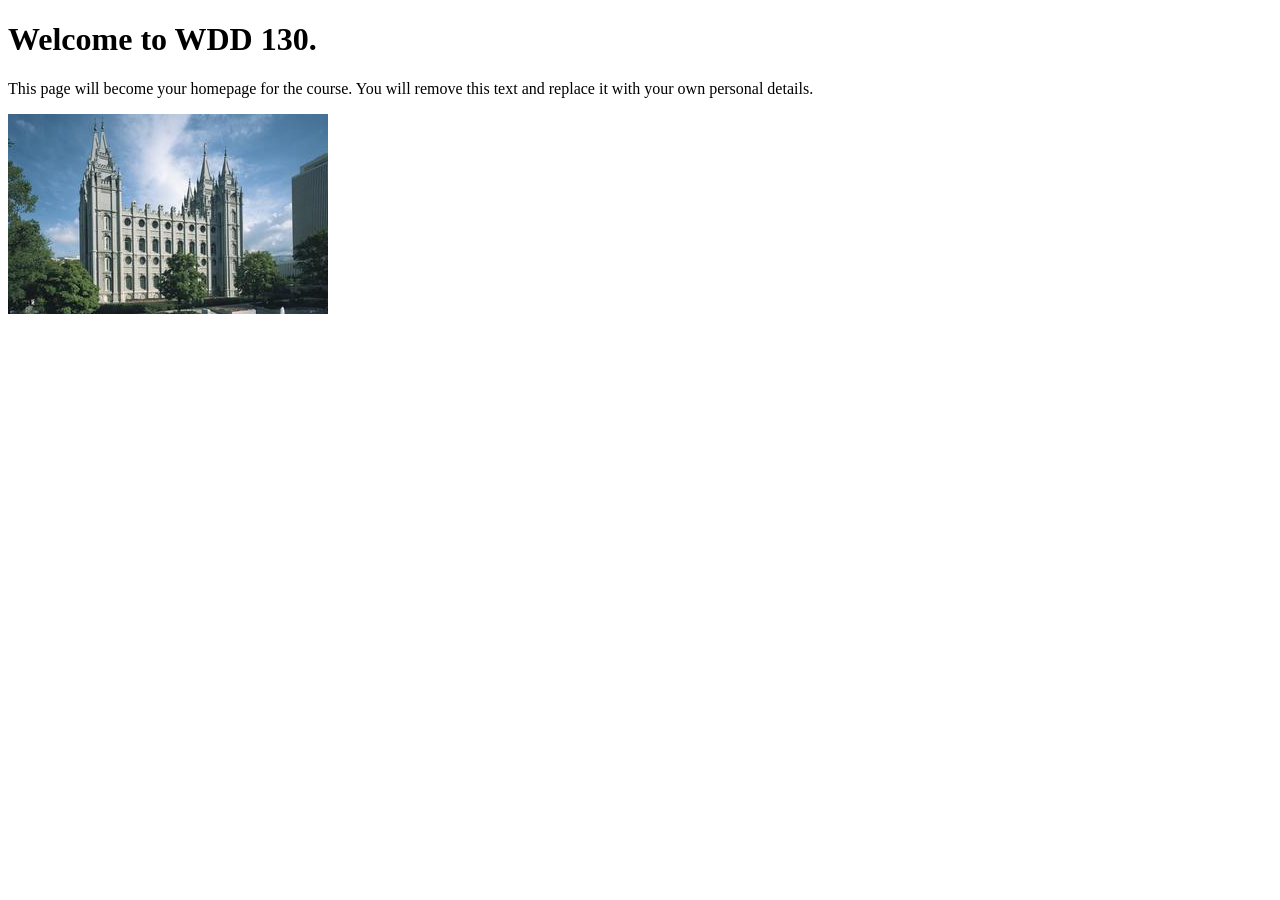
==== index.html @ f9b9e7a7 "Initial commit" ====
<!DOCTYPE html>
<html lang="en">
<head>
    <meta charset="UTF-8">
    <meta name="viewport" content="width=device-width, initial-scale=1.0">
    <title>WDD 130 | Personal Homepage</title>
</head>
<body>
    <h1>Welcome to WDD 130.</h1>
    <p>This page will become your homepage for the course. You will remove this text and replace it with your own personal details.</p>

    <img src="images/salt-lake-temple.jpg" alt="The Salt Lake Temple.">
</body>
</html>
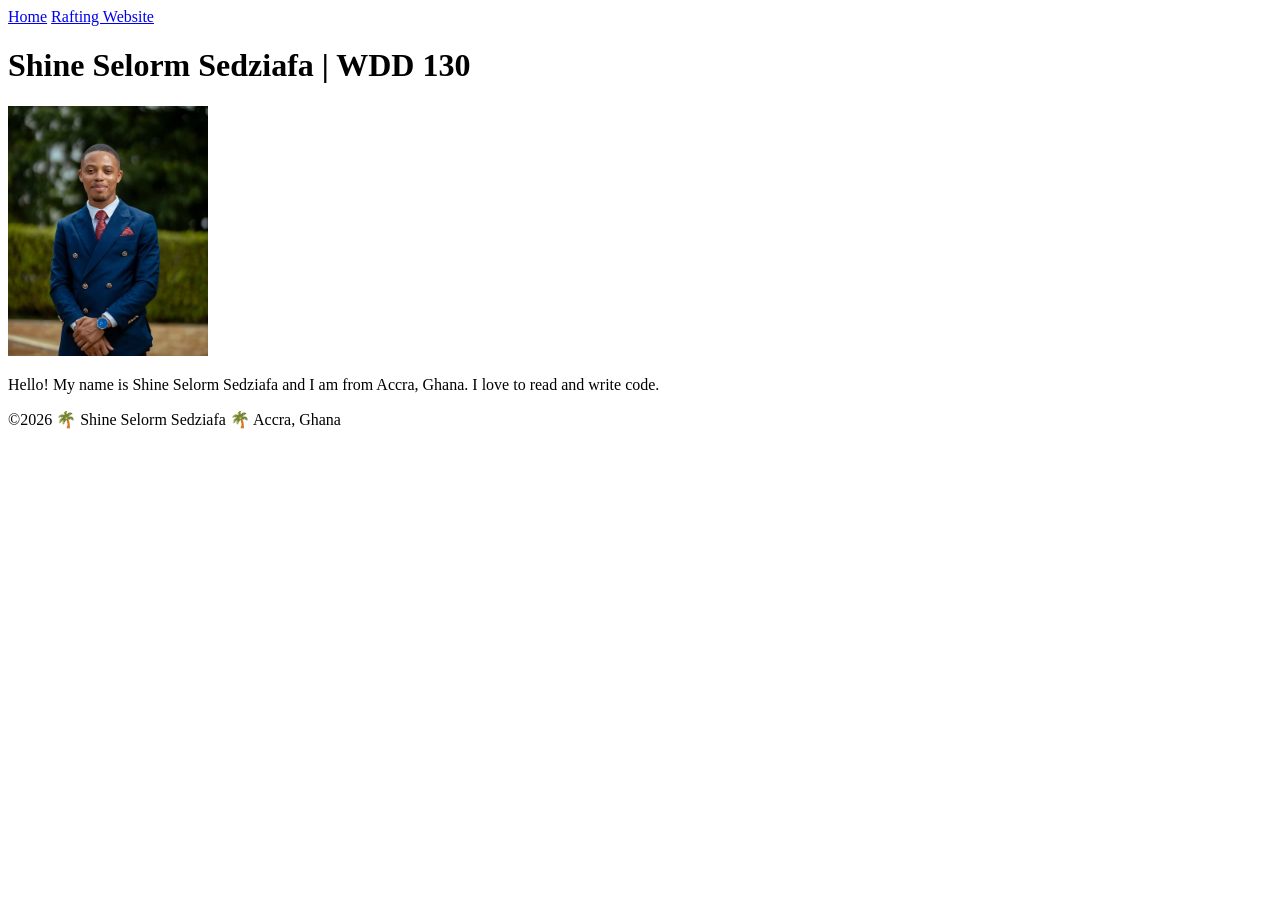
==== commit bf2affd1: "W01 Assignment: Home Page" ====
--- a/index.html
+++ b/index.html
@@ -1,14 +1,28 @@
 <!DOCTYPE html>
 <html lang="en">
+
 <head>
     <meta charset="UTF-8">
     <meta name="viewport" content="width=device-width, initial-scale=1.0">
-    <title>WDD 130 | Personal Homepage</title>
+    <title>Shine Selorm Sedziafa | WDD 130</title>
 </head>
+
 <body>
-    <h1>Welcome to WDD 130.</h1>
-    <p>This page will become your homepage for the course. You will remove this text and replace it with your own personal details.</p>
+    <header>
+        <nav>
+            <a href="#">Home</a>
+            <a href="wwr/">Rafting Website</a>
+        </nav>
+    </header>
+    <main>
+        <h1>Shine Selorm Sedziafa | WDD 130</h1>
+        <img src="images/profile.jpg" alt="My name is Shine Selorm" width="200">
+        <p>Hello! My name is Shine Selorm Sedziafa and I am from Accra, Ghana. I love to read and
+            write code.</p>
+    </main>
+    <footer>
+        <p>&copy;2026 🌴 Shine Selorm Sedziafa 🌴 Accra, Ghana </p>
+    </footer>
+</body>
 
-    <img src="images/salt-lake-temple.jpg" alt="The Salt Lake Temple.">
-</body>
 </html>
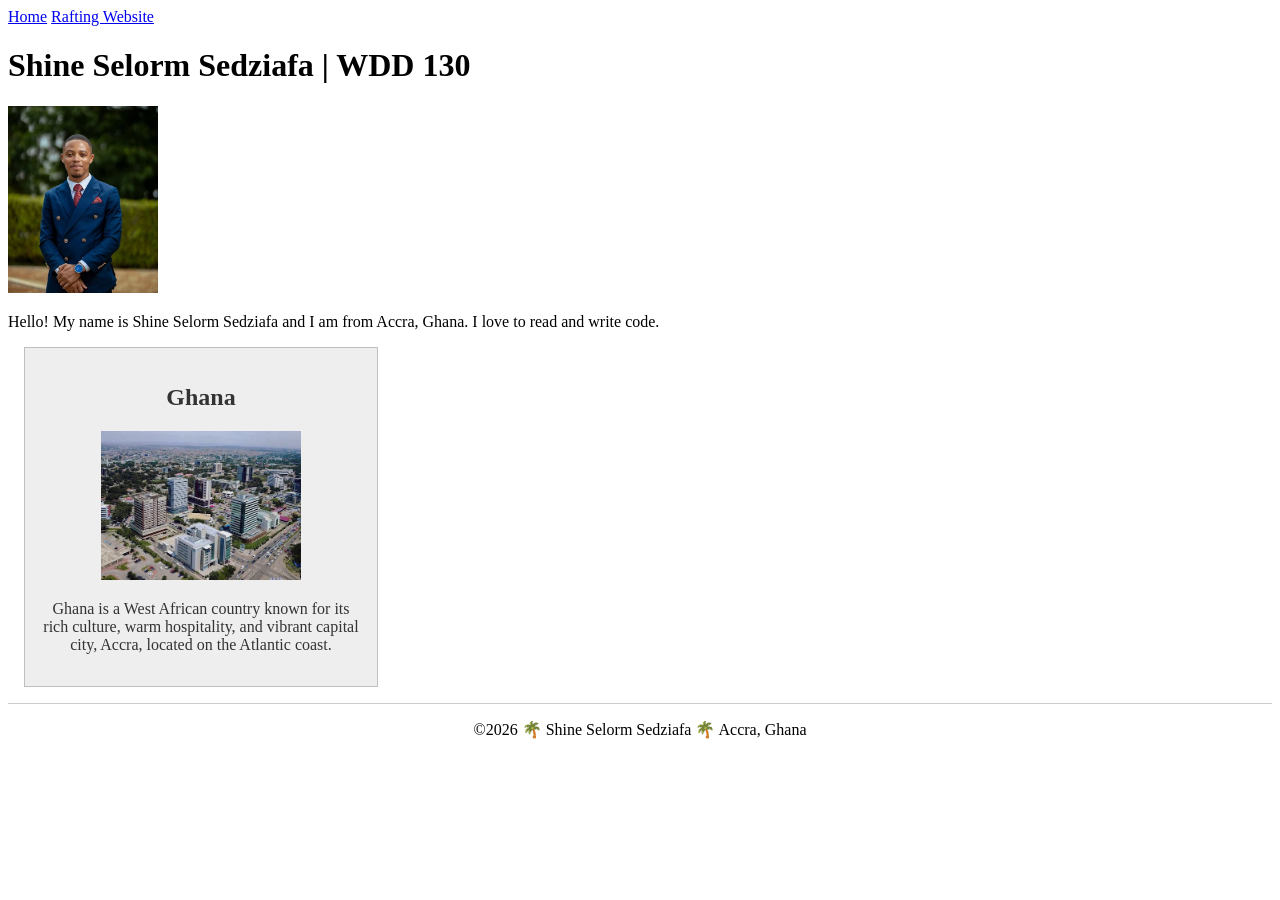
==== commit 1013bbc0: "Week 2 changes" ====
--- a/index.html
+++ b/index.html
@@ -5,6 +5,9 @@
     <meta charset="UTF-8">
     <meta name="viewport" content="width=device-width, initial-scale=1.0">
     <title>Shine Selorm Sedziafa | WDD 130</title>
+    <meta name="description" content="Shine Selorm Sedziafa's WDD 130 Home Page">
+    <meta name="author" content="Shine Selorm Sedziafa">
+    <link rel="stylesheet" href="styles/styles.css">
 </head>
 
 <body>
@@ -16,13 +19,19 @@
     </header>
     <main>
         <h1>Shine Selorm Sedziafa | WDD 130</h1>
-        <img src="images/profile.jpg" alt="My name is Shine Selorm" width="200">
+        <img src="images/profile.jpg" alt="My name is Shine Selorm">
         <p>Hello! My name is Shine Selorm Sedziafa and I am from Accra, Ghana. I love to read and
             write code.</p>
     </main>
+    <aside>
+        <h2>Ghana</h2>
+        <img src="images/ghana.jpg" alt="Accra, Ghana">
+        <p>Ghana is a West African country known for its rich culture, warm hospitality, and vibrant
+            capital city, Accra, located on the Atlantic coast.</p>
+    </aside>
     <footer>
         <p>&copy;2026 🌴 Shine Selorm Sedziafa 🌴 Accra, Ghana </p>
     </footer>
 </body>
 
-</html>+</html>
--- a/styles/styles.css
+++ b/styles/styles.css
@@ -0,0 +1,33 @@
+main {
+    max-width: 840px;
+}
+
+main img {
+    width: 150px;
+    height: auto;
+}
+
+aside {
+    width: 20rem;
+    margin: 1rem;
+    border: 1px solid rgb(0 0 0 / 0.2);
+    padding: 1rem;
+    background-color: #eee;
+    color: #333;
+    text-align: center;
+}
+
+aside img {
+    width: 200px;
+    height: auto;
+}
+
+p {
+    padding: 0;
+}
+
+footer {
+    margin-top: 1rem;
+    border-top: 1px solid rgb(0 0 0 / 0.2);
+    text-align: center;
+}
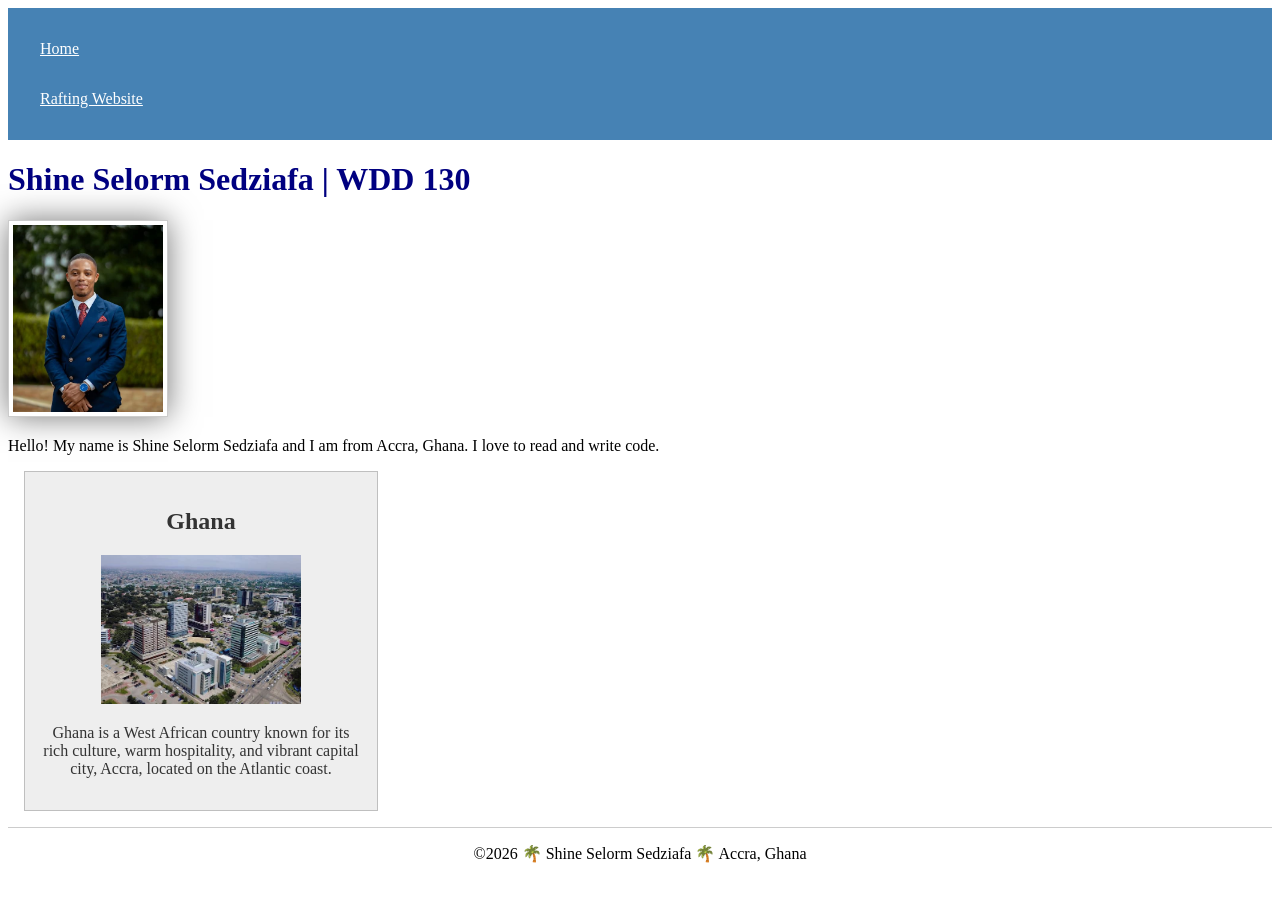
==== commit 4ab93c8b: "Meta description content changes" ====
--- a/index.html
+++ b/index.html
@@ -5,7 +5,7 @@
     <meta charset="UTF-8">
     <meta name="viewport" content="width=device-width, initial-scale=1.0">
     <title>Shine Selorm Sedziafa | WDD 130</title>
-    <meta name="description" content="Shine Selorm Sedziafa's WDD 130 Home Page">
+    <meta name="description" content="Personal home page of Shine Selorm Sedziafa, a WDD 130 web development student from Accra, Ghana, with course projects and bio.">
     <meta name="author" content="Shine Selorm Sedziafa">
     <link rel="stylesheet" href="styles/styles.css">
 </head>
--- a/styles/styles.css
+++ b/styles/styles.css
@@ -1,3 +1,18 @@
+nav {
+    background-color: steelblue;
+    padding: 1rem;
+}
+
+nav a {
+    color: white;
+    padding: 1rem;
+    display: block;
+}
+
+h1 {
+    color: navy;
+}
+
 main {
     max-width: 840px;
 }
@@ -5,6 +20,9 @@
 main img {
     width: 150px;
     height: auto;
+    border: 1px solid rgb(0 0 0 / 0.2);
+    padding: 0.25rem;
+    box-shadow: 0 0 30px #777;
 }
 
 aside {
